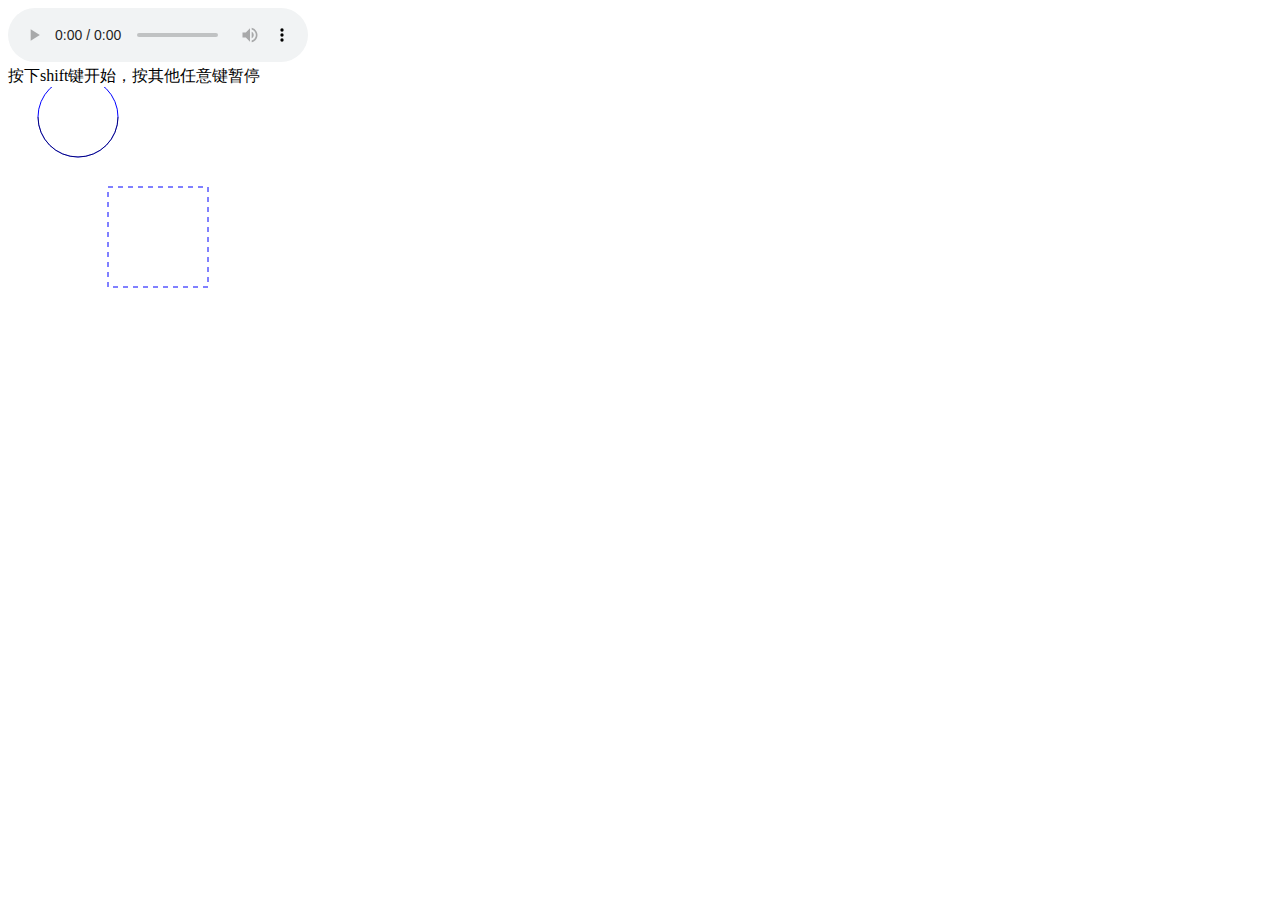
==== index.html @ 88ca2260 "Add files via upload" ====
<!DOCTYPE html>
<html>
<head>
<meta charset="utf-8">
<title>菜鸟教程(runoob.com)</title>
</head>
<body>
<audio controls="controls" autoplay="autoplay">
  <source src="./勇者斗恶龙9-天の祈り.ogg" type="audio/ogg" />
  <source src="./勇者斗恶龙9-天の祈り.mp3" type="audio/mpeg" />
Your browser does not support the audio element.
</audio>
<div>按下shift键开始，按其他任意键暂停</div>
	<div>
		<svg width="500" height="500">
			 <circle cx="70"cy="30"r="40" fill="none"stroke-width="1"stroke="blue"></circle>
			<path d="M30 30A40 40 0 0 0 110 30"stroke-width=0.5 stroke='black' fill="none" />
			<path class='dashoffset' stroke="blue" stroke-width='1' d="M100 100l100 0l0 100l-100 0l0 -100"fill='none'stroke-dasharray='5'stroke-dashoffset='0'></path>
		</svg>
	</div>
	<script>
		var _dashoffset = document.querySelector(".dashoffset");
		//console.log(_dashoffset.getAttribute("stroke-dashoffset"))
		var timer = null;
		window.addEventListener("keydown",function(e){
			if(e.keyCode === 16){
				timer = timer?timer:setInterval(()=>{ var strokeDashoffset = _dashoffset.getAttribute("stroke-dashoffset");/*console.log(strokeDashoffset);*/ _dashoffset.setAttribute("stroke-dashoffset",1+ Number(strokeDashoffset))},1000/30)
			}else{
				
				clearInterval(timer);
				timer = null;
			}
		})
		//var timer = setInterval(()=>{ var strokeDashoffset = _dashoffset.getAttribute("stroke-dashoffset");console.log(strokeDashoffset); _dashoffset.setAttribute("stroke-dashoffset",1+ Number(strokeDashoffset))},100)
	</script>
</body>
</html>
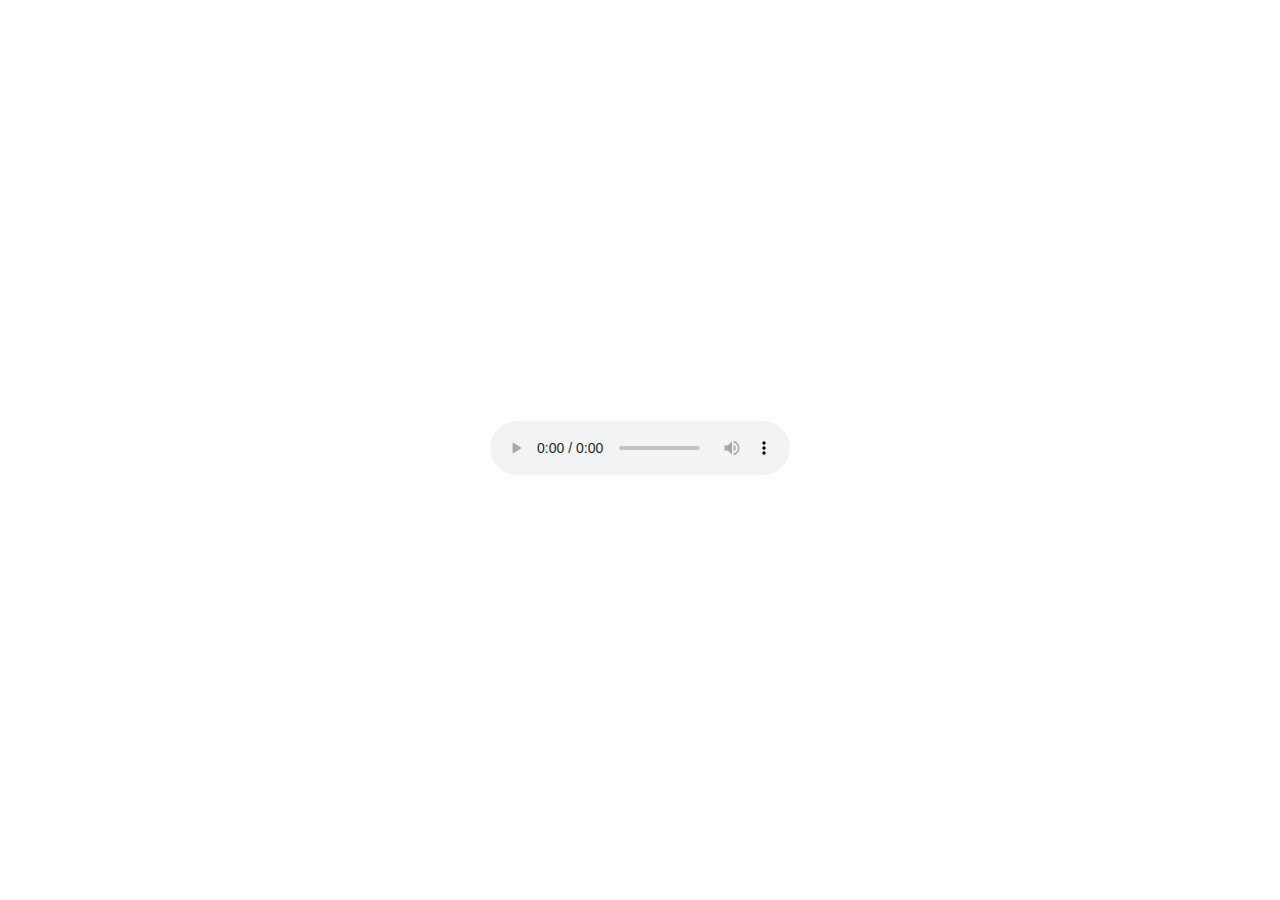
==== commit 04f51172: "Create index.html" ====
--- a/index.html
+++ b/index.html
@@ -2,36 +2,25 @@
 <html>
 <head>
 <meta charset="utf-8">
-<title>菜鸟教程(runoob.com)</title>
+<title>dragonQuest</title>
 </head>
+<style>
+	.audio{
+		position:absolute;
+		top:50%;
+		left:50%;
+		transform:translate(-50%,-50%)
+	}
+</style>
 <body>
-<audio controls="controls" autoplay="autoplay">
-  <source src="./勇者斗恶龙9-天の祈り.ogg" type="audio/ogg" />
-  <source src="./勇者斗恶龙9-天の祈り.mp3" type="audio/mpeg" />
-Your browser does not support the audio element.
-</audio>
-<div>按下shift键开始，按其他任意键暂停</div>
-	<div>
-		<svg width="500" height="500">
-			 <circle cx="70"cy="30"r="40" fill="none"stroke-width="1"stroke="blue"></circle>
-			<path d="M30 30A40 40 0 0 0 110 30"stroke-width=0.5 stroke='black' fill="none" />
-			<path class='dashoffset' stroke="blue" stroke-width='1' d="M100 100l100 0l0 100l-100 0l0 -100"fill='none'stroke-dasharray='5'stroke-dashoffset='0'></path>
-		</svg>
-	</div>
-	<script>
-		var _dashoffset = document.querySelector(".dashoffset");
-		//console.log(_dashoffset.getAttribute("stroke-dashoffset"))
-		var timer = null;
-		window.addEventListener("keydown",function(e){
-			if(e.keyCode === 16){
-				timer = timer?timer:setInterval(()=>{ var strokeDashoffset = _dashoffset.getAttribute("stroke-dashoffset");/*console.log(strokeDashoffset);*/ _dashoffset.setAttribute("stroke-dashoffset",1+ Number(strokeDashoffset))},1000/30)
-			}else{
-				
-				clearInterval(timer);
-				timer = null;
-			}
-		})
-		//var timer = setInterval(()=>{ var strokeDashoffset = _dashoffset.getAttribute("stroke-dashoffset");console.log(strokeDashoffset); _dashoffset.setAttribute("stroke-dashoffset",1+ Number(strokeDashoffset))},100)
-	</script>
+<div class='audio'>
+	<audio controls="controls" autoplay="autoplay">
+		<source src="./勇者斗恶龙9-天の祈り.ogg" type="audio/ogg" />
+		<source src="./勇者斗恶龙9-天の祈り.mp3" type="audio/mpeg" />
+		Your browser does not support the audio element.
+	</audio>
+</div>
+
+
 </body>
-</html>+</html>
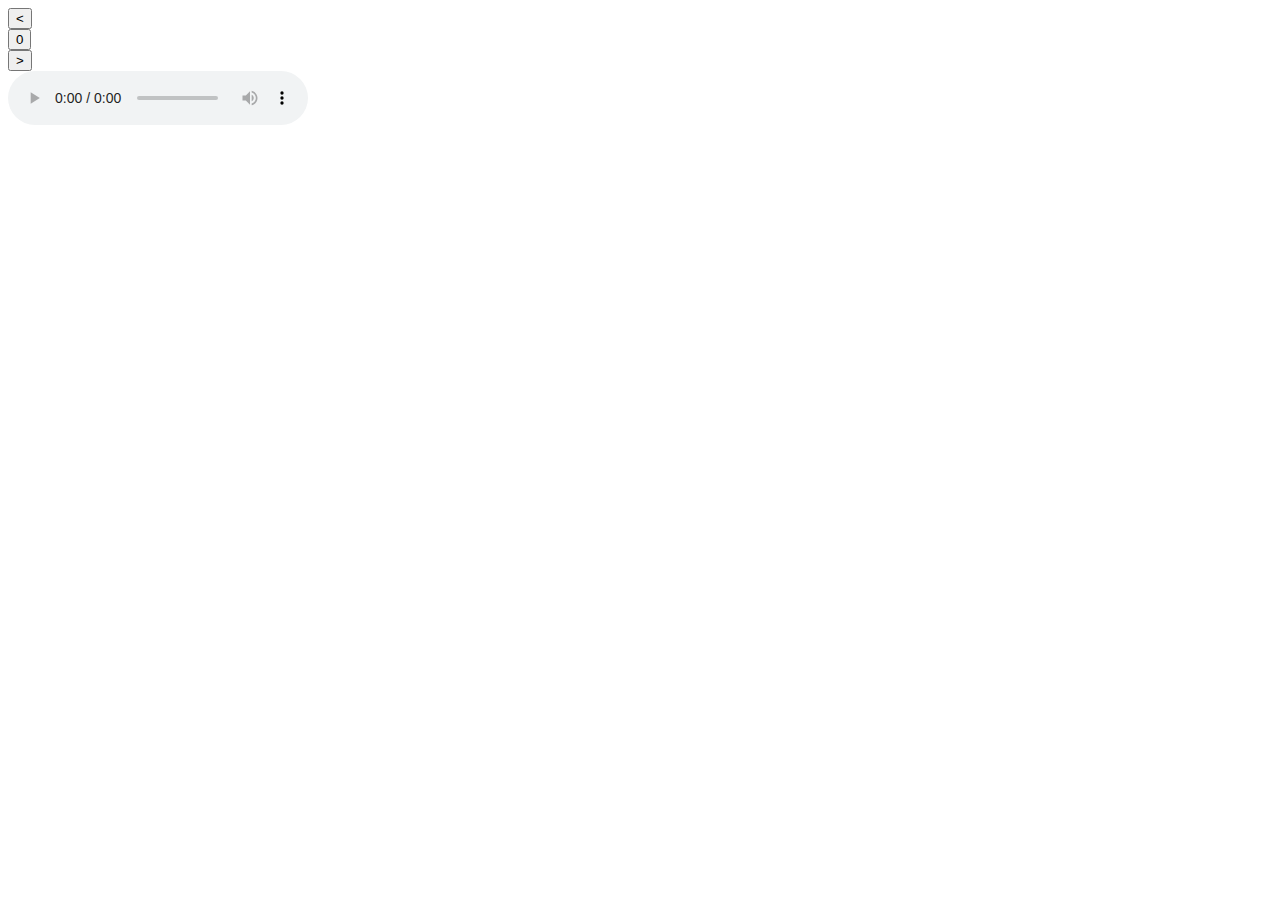
==== commit 11f545ef: "Update index.html" ====
--- a/index.html
+++ b/index.html
@@ -2,25 +2,46 @@
 <html>
 <head>
 <meta charset="utf-8">
+<link rel="icon"href="./img/dragonQuest.jpg"/>
+<link rel="stylesheet" type="text/css" href="./css/index.css"/>
 <title>dragonQuest</title>
 </head>
-<style>
-	.audio{
-		position:absolute;
-		top:50%;
-		left:50%;
-		transform:translate(-50%,-50%)
-	}
-</style>
 <body>
-<div class='audio'>
-	<audio controls="controls" autoplay="autoplay">
-		<source src="./勇者斗恶龙9-天の祈り.ogg" type="audio/ogg" />
-		<source src="./勇者斗恶龙9-天の祈り.mp3" type="audio/mpeg" />
-		Your browser does not support the audio element.
-	</audio>
+<div class="audio-box">
+    <div class="audio-frontCover">
+        <div></div>
+    </div>
+    <div class="audio-progress">    
+        <div class="audio-time-now"></div>
+        <div class="audio-time-all"></div>
+    </div>
+    <div class="audio-controls">
+        <div class="audio-controls-previous">
+            <span><button title="上一曲">&lt</button></span>
+        </div>
+        <div class="play">
+            <span><button title="播放/暂停">0</button></span>
+        </div>
+        <div class="audio-controls-next">
+            <span><button title="下一曲">&gt</button></span>
+        </div>
+    </div>
+
 </div>
-
-
+<audio controls="controls" loops class="audio_mp3"controlsList="nodownload" loop oncontextmenu="return false" data-url="./勇者斗恶龙9-天の祈り"data-type=".mp3">
+   <source data-type = ".ogg" src type="audio/ogg" />
+  <source data-type = ".mpeg" src type="audio/mpeg" />
+Your browser does not support the audio element.
+</audio>
+<!-- <div>按下shift键开始，按其他任意键暂停</div>
+	<div>
+		<svg width="500" height="500">
+			 <circle cx="70"cy="30"r="40" fill="none"stroke-width="1"stroke="blue"></circle>
+			<path d="M30 30A40 40 0 0 0 110 30"stroke-width=0.5 stroke='black' fill="none" />
+			<path class='dashoffset' stroke="blue" stroke-width='1' d="M100 100l100 0l0 100l-100 0l0 -100"fill='none'stroke-dasharray='5'stroke-dashoffset='0'></path>
+		</svg>
+	</div> -->
+	
 </body>
 </html>
+<script charset="utf-8" type='text/javascript' src="./js/index.js"></script>
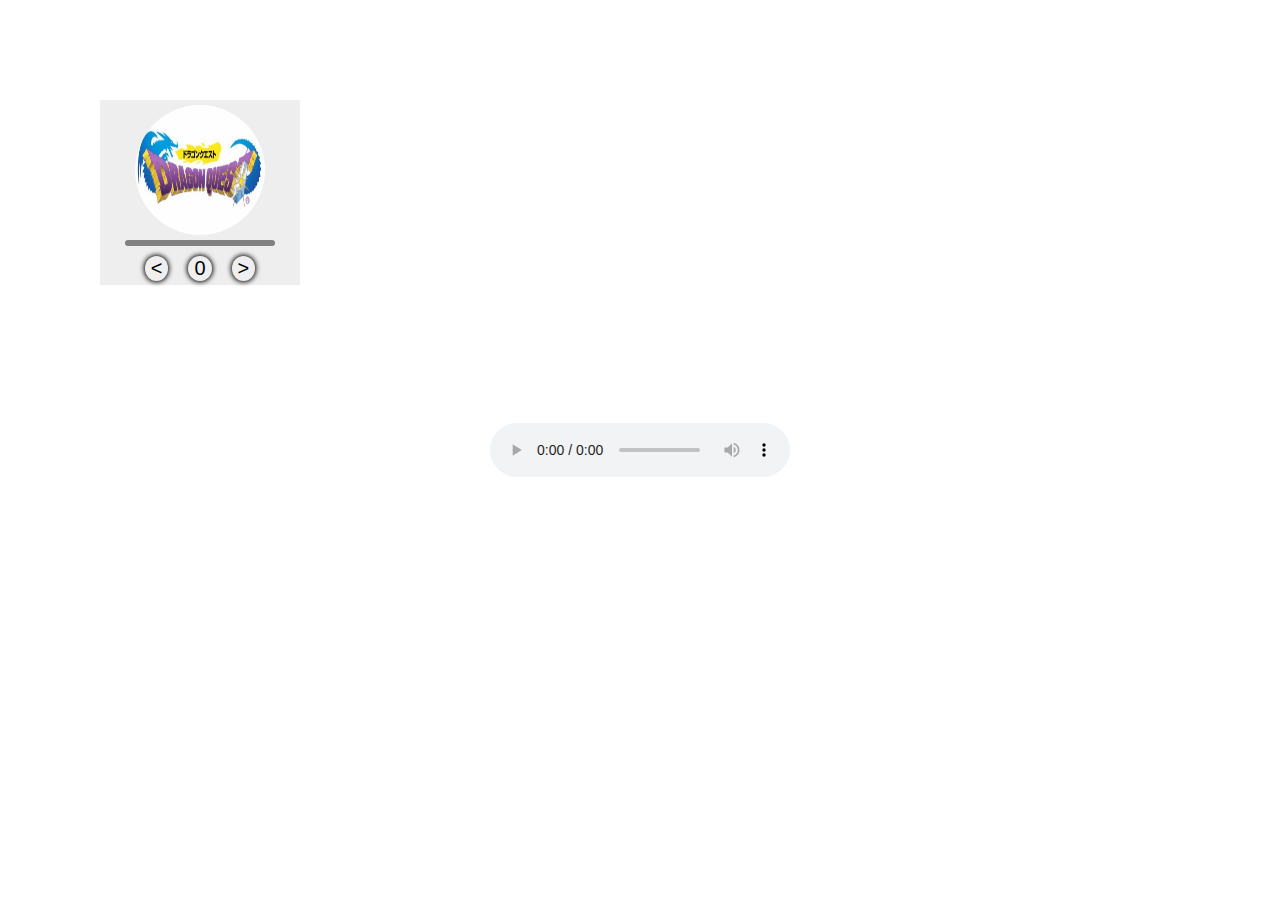
==== commit 1f69ae59: "Add files via upload" ====
--- a/index.html
+++ b/index.html
@@ -44,4 +44,4 @@
 	
 </body>
 </html>
-<script charset="utf-8" type='text/javascript' src="./js/index.js"></script>
+<script charset="utf-8" type='text/javascript' src="./js/index.js"></script>--- a/css/index.css
+++ b/css/index.css
@@ -0,0 +1,108 @@
+body,html{
+	margin:0;
+	padding:0;
+	font-size:12px;
+}
+:root{
+    --progress-height: 6px;
+
+}
+
+.audio_mp3{
+	position:absolute;
+	left:50%;
+	top:50%;
+	transform:translate(-50%,-50%)
+}
+
+i{
+	font-style:normal
+
+}
+.audio-box{
+    margin-left:100px;
+    margin-top:100px;
+    background: #eee;
+    width: 200px;
+    display: flex;
+    flex-direction: column;
+    max-width: 200px;
+    justify-content: center;
+    align-items: center;
+
+}
+.audio-box .audio-frontCover{
+    width:130px;
+    height:130px;
+    margin:5px;
+
+}
+.audio-box .audio-frontCover div{
+    border-radius:65px;
+    width: 100%;
+    height:100%;
+    background-image:url('../img/dragonQuest.jpg');
+    background-size: 100% 100%;
+    background-repeat: no-repeat;
+}
+.audio-box .audio-controls{
+    justify-content: center;
+    align-items: center;
+    display:flex;
+}
+.audio-controls{
+     width:150px;
+}
+.audio-controls>div{
+    margin:0px 10px 4px 10px;
+}
+.audio-controls>div button{
+    box-shadow: 0px 0px 5px 1px;
+    cursor:pointer;
+    border-radius:50%;
+    border:0px;
+    font-size:20px;
+}
+.audio-box .audio-progress{
+    position: relative;
+    margin-bottom: 10px;
+    width:150px;
+}
+.audio-box .audio-progress .audio-time-now{
+    z-index:1;
+    display:block;
+    content:"";
+    position: absolute;
+    width:0%;
+    max-width: 100%;
+    background-color:red;
+    height: var(--progress-height);
+    border-radius:calc(var(--progress-height) / 2);
+}
+.audio-box .audio-progress .audio-time-all:before{
+    content:"";
+    display:block;
+    font-size:16px;
+
+}
+.audio-box .audio-progress .audio-time-all{
+    z-index:0;
+    display:block;
+    content:"";
+    width:100%;
+    background-color:gray;
+    height: var(--progress-height);
+    border-radius:calc(var(--progress-height) / 2);
+    
+}
+
+
+
+
+
+
+
+
+
+
+
